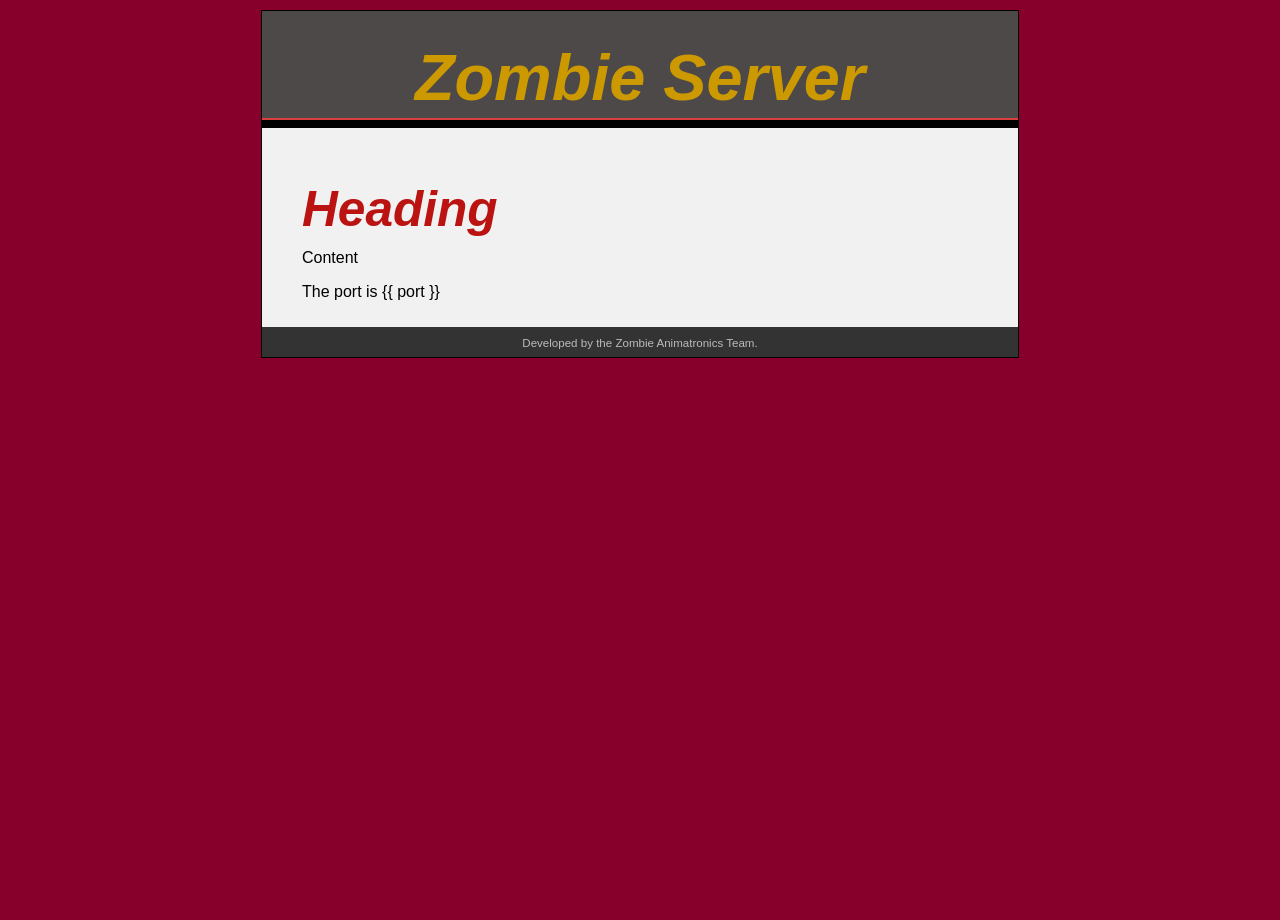
==== templates/port.html @ 6bf9d196 "added new page to test routing" ====
<!DOCTYPE html>
<html lang="en">
<head>
  
  <title>Zombie Server</title>

  <link rel="stylesheet" href="/static/css/main.css">
  <link rel="stylesheet" href="/static/css/bootstrap.min.css">

  <link rel="icon" href="/static/images/favicon.ico" />

  <script src="//ajax.googleapis.com/ajax/libs/jquery/1.10.2/jquery.min.js"></script>

  <script src="/static/js/bootstrap.min.js"></script>

  <script src="/static/js/global.js"></script>
  
</head>

<body>
	<div id="container">
		<div id="header">
			<h1>Zombie Server</h1>
			<hr id="hr1" />			
		</div> <!--close header-->		
		<div id="content">
			<h2> Heading </h2>
				<p> Content </p>
				
					<p>The port is {{ port }}</p>
				
		</div> <!--close content-->
		<div class="footer">
			<p class="footer">Developed by the Zombie Animatronics Team.</p>
		</div> <!--close footer-->
	</div> <!--close container-->
</body> 

</html>
---- static/css/main.css ----
html{
	height: 100%;
	max-height: 100%; 
	padding: 10px;
	margin: 0;
	border: 0;
}

body {
	background-color: #87002C; /*BACKGROUND COLOR */
	font-family: Lucida Sans, Arial, sans-serif;
	font-size: 16px;
	margin: 0;
	padding: 0;
	min-width: 100%;
	}
	
h1 {
	text-align: center;
	font-size: 405%; 
	font-family: Impact, sans-serif;
	color: #CC9900/*#FFFFFF;*/;
	margin-top: 20px;
	margin-bottom: -5px;
	font-style: italic;
	}
	
h2 {
	text-align: left;
	font-size: 310%; 
	font-family: Impact, sans-serif;
	color: #BB1212;
	margin-bottom: -5px;
	font-style: italic;
	}
	
h3 {
	text-align: left;
	font-size: 170%;
	font-family: Impact, sans-serif;
	color: #BB1212;
	margin-bottom: -5px;
	font-style: italic;
}
	
p {
	text-align: left;
	}

#container{
	background: #000000;
	width: 60%;
	margin: auto;
	border: 1px solid #000;
	padding: 0px;
	text-align: center;
}

#header{
	width: auto;
	font-family: Hobo STD;
	color: #FFFFFF;
	background-color: #4D4949;
	border-top: 1px solid #4D4949;
	padding-top: 1%;
}

#content{
	background: #f1f1f1;
	margin: 0;
	padding: 10px 38px 10px 40px;
	width: auto;
	height: auto;
	border-top: 1px solid #f1f1f1;
	text-align: left;
}

.footer{
	clear: both;
	padding: 4px 20px;
	margin: 0;
	color: #BBB;
	font-size: 85%;
	text-align: center;
	background-color: #333;
	border-top: 1px solid #333;
}

#hr1 {
	width:100%;
	background: #DB3F3F;
	border: none;
	height: 2px;
	text-align: center;
	}
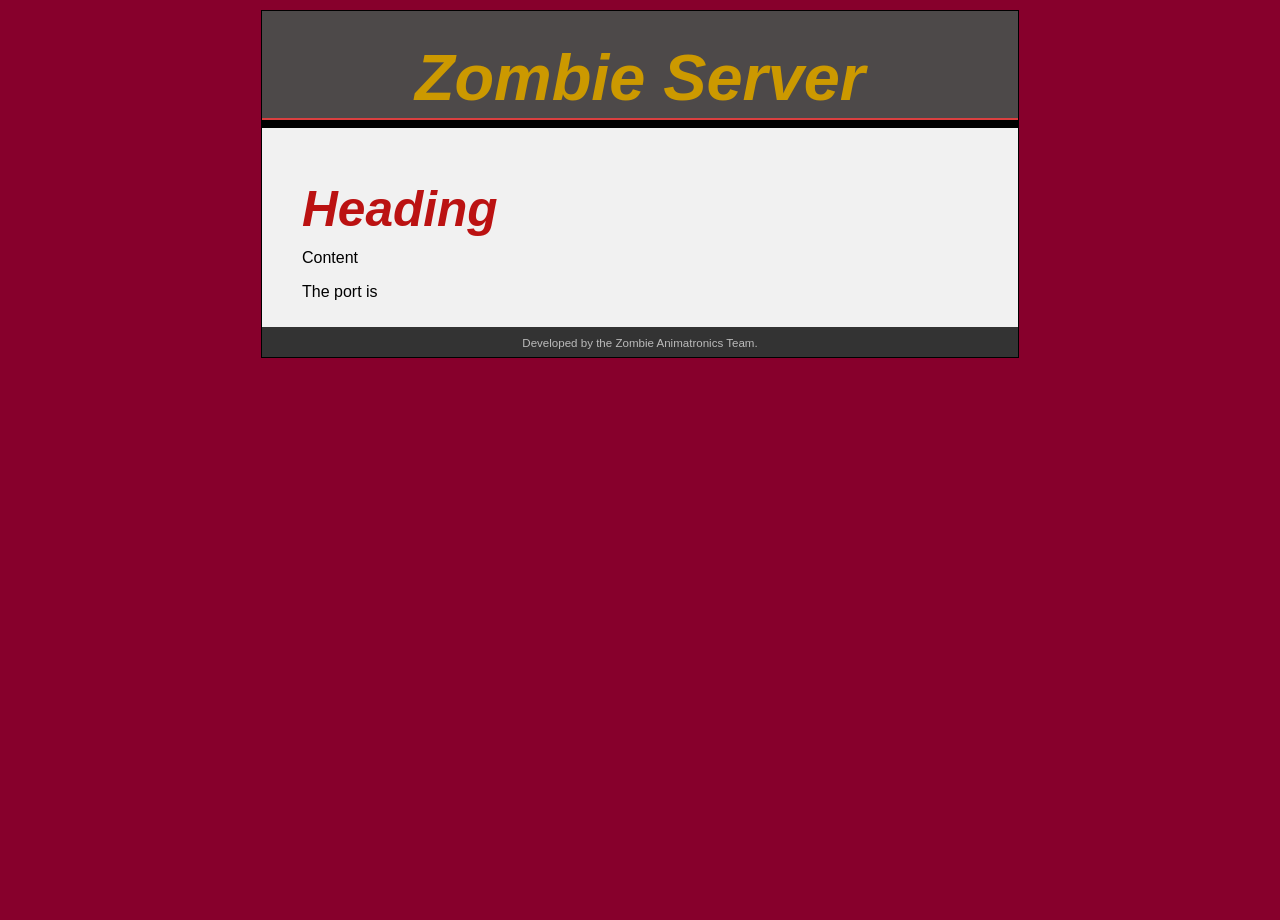
==== commit 1e245c6c: "attempt to fix intrnal error 2" ====
--- a/templates/port.html
+++ b/templates/port.html
@@ -27,7 +27,7 @@
 			<h2> Heading </h2>
 				<p> Content </p>
 				
-					<p>The port is {{ port }}</p>
+					<p>The port is </p>
 				
 		</div> <!--close content-->
 		<div class="footer">
